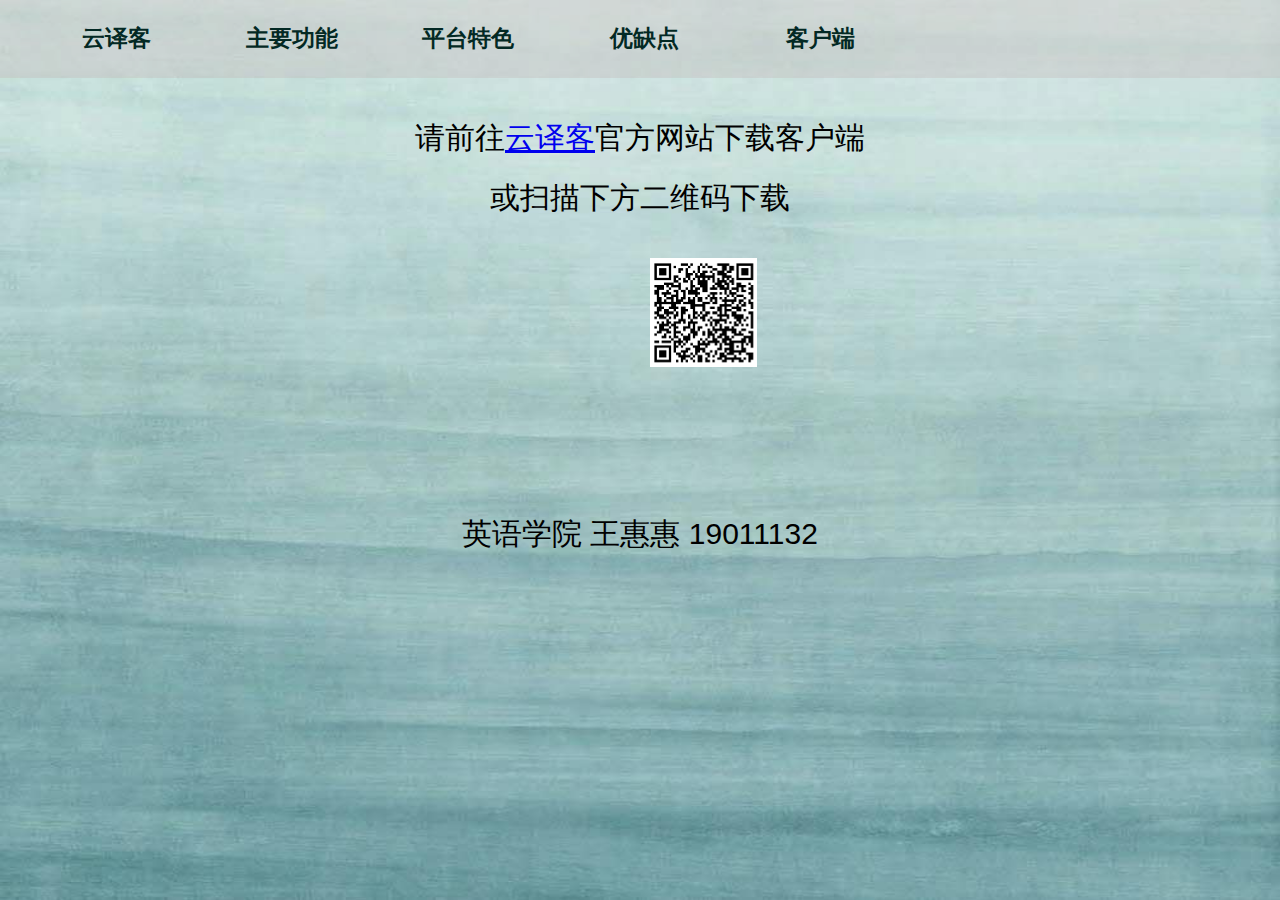
==== download.html @ fc40d28e "Add files via upload" ====
<!doctype html>
<html>
<head>
  <meta charset="UTF-8">
  <title>云译客</title>
  <link rel="stylesheet" type="text/css" href="style.css"> 
  <meta name="author" content="王惠惠">
  <meta name="keywords" content="iCAT,云译客,机器翻译,人机共译">
  <meta name="viewport" content="width=device-width,initial-scale=1.0,maximum-scale=1.0,user-scalable=no">
</head>
<body background="images/1.jpg">
<div id="nav"> 
    <ul> 
    <li><a href="index.html">云译客</a></li>
    <li><a href="functions.html">主要功能</a></li> 
    <li><a href="features.html">平台特色</a></li> 
    <li><a href="merits&demerits.html">优缺点</a></li> 
    <li><a href="download.html">客户端</a></li> 
    </ul> 
</div> 
<p style="text-align: center; font-size:30px;">
    请前往<a href="https://pe-x.iol8.com" target="_blank">云译客</a>官方网站下载客户端<br />
    或扫描下方二维码下载
</p>
<div class="code">
  <img src="images/6.png">
</div>

<pre>






</pre>

<p style="font-size: 30px;text-align: center;">
  英语学院 王惠惠 19011132
</p>


</body>
---- style.css ----
body {width: 100%;
    height:auto;
    margin: 0 auto;
}
body{
    background-attachment: fixed;
    background-size:100% 100% ;
}
#nav{ 
    width:100%; 
    height:80px; 
    background-color: rgba(192, 181, 181, 0.342);
    margin-top: -2px;
} 
#nav ul{ 
        padding: 0; 
        margin: 0;
        list-style-type: none;
}      
#nav ul li{ 
    float: left;
    line-height: 80px;
} 
#nav ul li a {
        text-align: center;
        text-decoration: none;
        display: block;
        width: 120px;
        color: rgb(3, 41, 36);
        font-size: 23px;
        font-family: monospace;
        font-weight: bold;
        margin-left: 56px;  
}
#nav ul li a:hover{
    background-color: rgb(185, 185, 171);
}    
.title{
    text-align: center;
    color: rgba(5, 79, 92, 0.925);
    font-family: Verdana, Geneva, Tahoma, sans-serif;
    font-size: 40px;font-weight: bolder;
}
.footer{
    width: 100%;
    height: 75px; 
    background-color: rgba(226, 134, 187, 0.342);
    margin: 0px auto;
}
.footer p {
    line-height: 75px;
    text-align: center; 
    font-size: 25px;
    color: snow;
}
p{
    line-height: 60px;
    text-align: justify;
    font-size: 60px;
    margin-left: 53px;
    margin-right: 53px;
    font-family: Verdana, Geneva, Tahoma, sans-serif;
}
.main{
    width: 100%;
    height: auto;
    color: rgba(41, 1, 1, 0.972);
    margin-top: 65px;
    font-family: 'Gill Sans', 'Gill Sans MT', Calibri, 'Trebuchet MS', sans-serif;
}
.main h3{
    margin-left: 60px;
    color: rgb(4, 30, 61);
    font-size: 25px;
    font-family: 'Segoe UI', Tahoma, Geneva, Verdana, sans-serif;
}
.main h4{
    margin-left: 70px;
    font-size: 19px;
}
.main p{text-indent: 60px; text-align: justify;font-size: 20px;}
.main ul li{
    line-height: 50px;
    margin-left: 60px;
    font-size: 20px;
    margin-right: 50px;
}
.main ol li{
    line-height: 50px;
    margin-left: 60px;
    font-size: 20px;
    margin-right: 50px;
}
img{
    margin-left: 150px;
}
.code{margin-left: 500px;
}
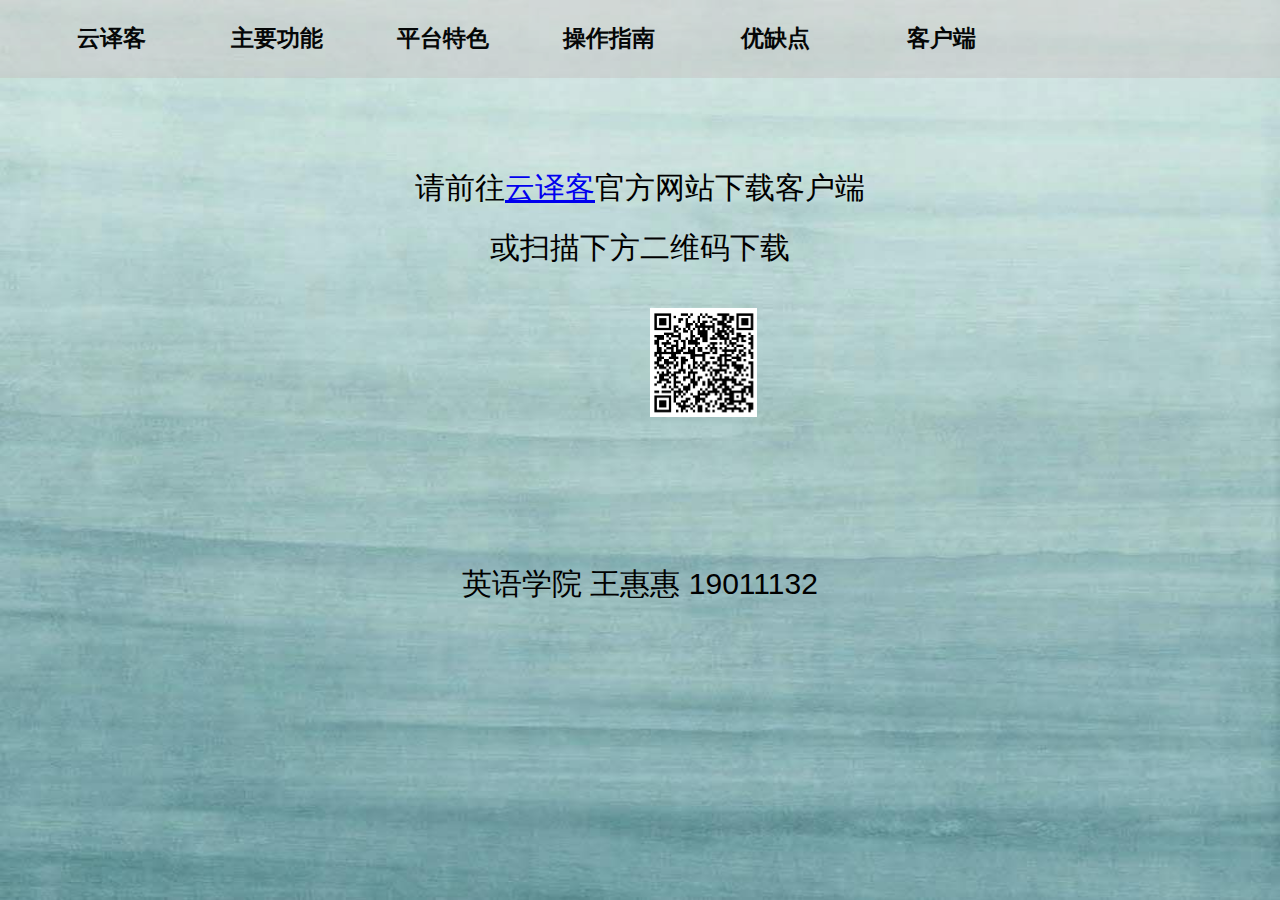
==== commit 2f65d877: "Add files via upload" ====
--- a/download.html
+++ b/download.html
@@ -14,18 +14,18 @@
     <li><a href="index.html">云译客</a></li>
     <li><a href="functions.html">主要功能</a></li> 
     <li><a href="features.html">平台特色</a></li> 
+    <li><a href="use.html">操作指南</a></li>
     <li><a href="merits&demerits.html">优缺点</a></li> 
     <li><a href="download.html">客户端</a></li> 
     </ul> 
 </div> 
-<p style="text-align: center; font-size:30px;">
+<p style="text-align: center; font-size:30px; margin-top: 80px;">
     请前往<a href="https://pe-x.iol8.com" target="_blank">云译客</a>官方网站下载客户端<br />
     或扫描下方二维码下载
 </p>
 <div class="code">
   <img src="images/6.png">
 </div>
-
 <pre>
 
 
--- a/style.css
+++ b/style.css
@@ -1,8 +1,6 @@
 body {width: 100%;
     height:auto;
     margin: 0 auto;
-}
-body{
     background-attachment: fixed;
     background-size:100% 100% ;
 }
@@ -25,15 +23,15 @@
         text-align: center;
         text-decoration: none;
         display: block;
-        width: 120px;
-        color: rgb(3, 41, 36);
+        width: 110px;
+        color: rgb(5, 7, 7);
         font-size: 23px;
         font-family: monospace;
         font-weight: bold;
         margin-left: 56px;  
 }
 #nav ul li a:hover{
-    background-color: rgb(185, 185, 171);
+    background-color: rgb(230, 177, 187);
 }    
 .title{
     text-align: center;
@@ -41,17 +39,17 @@
     font-family: Verdana, Geneva, Tahoma, sans-serif;
     font-size: 40px;font-weight: bolder;
 }
-.footer{
+#footer{
     width: 100%;
     height: 75px; 
-    background-color: rgba(226, 134, 187, 0.342);
+    background-color: rgba(243, 243, 235, 0.342);
     margin: 0px auto;
 }
-.footer p {
+#footer p {
     line-height: 75px;
     text-align: center; 
     font-size: 25px;
-    color: snow;
+    color: rgba(1, 20, 9, 0.918);
 }
 p{
     line-height: 60px;
@@ -61,31 +59,34 @@
     margin-right: 53px;
     font-family: Verdana, Geneva, Tahoma, sans-serif;
 }
-.main{
+#section{
     width: 100%;
     height: auto;
     color: rgba(41, 1, 1, 0.972);
     margin-top: 65px;
     font-family: 'Gill Sans', 'Gill Sans MT', Calibri, 'Trebuchet MS', sans-serif;
 }
-.main h3{
+#section h3{
     margin-left: 60px;
     color: rgb(4, 30, 61);
     font-size: 25px;
     font-family: 'Segoe UI', Tahoma, Geneva, Verdana, sans-serif;
 }
-.main h4{
+#section h4{
     margin-left: 70px;
     font-size: 19px;
 }
-.main p{text-indent: 60px; text-align: justify;font-size: 20px;}
-.main ul li{
+#section p{
+    text-indent: 60px; 
+    text-align: justify;
+    font-size: 20px;}
+#section ul li{
     line-height: 50px;
     margin-left: 60px;
     font-size: 20px;
     margin-right: 50px;
 }
-.main ol li{
+#section ol li{
     line-height: 50px;
     margin-left: 60px;
     font-size: 20px;
